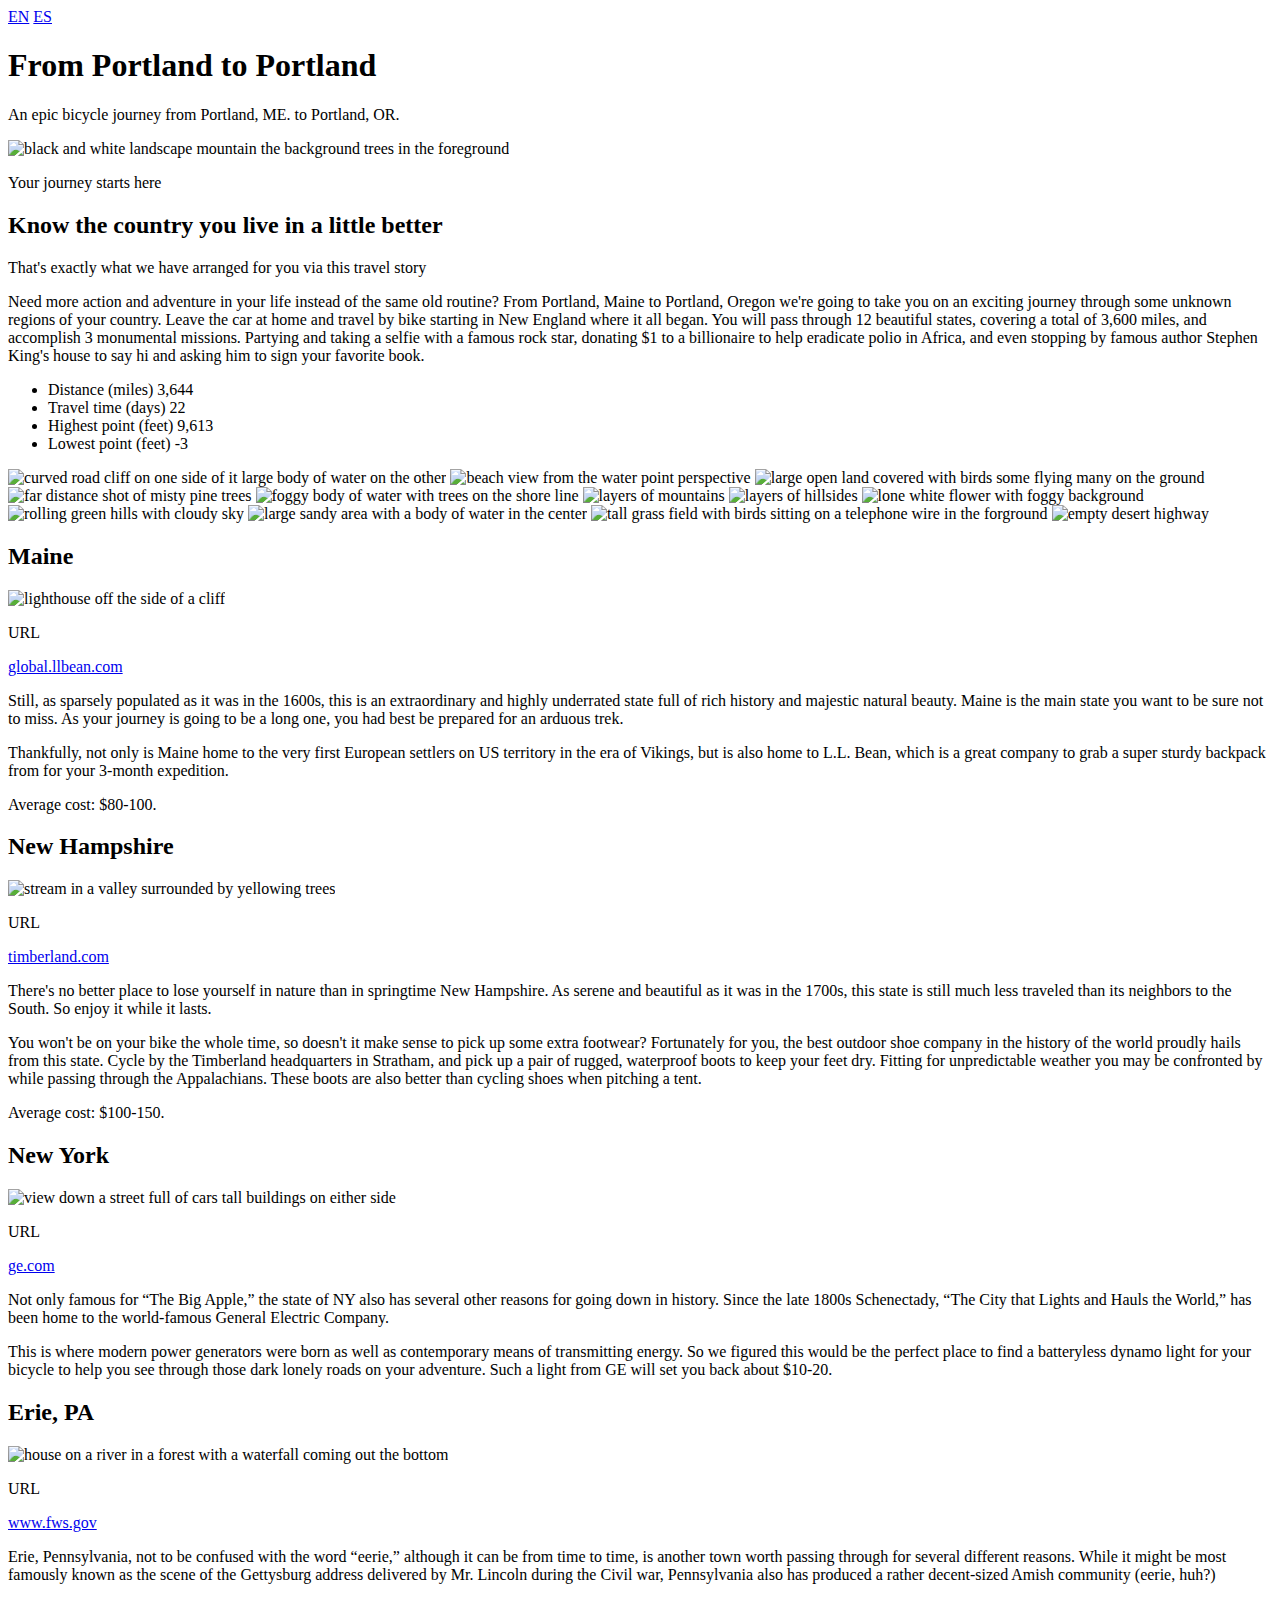
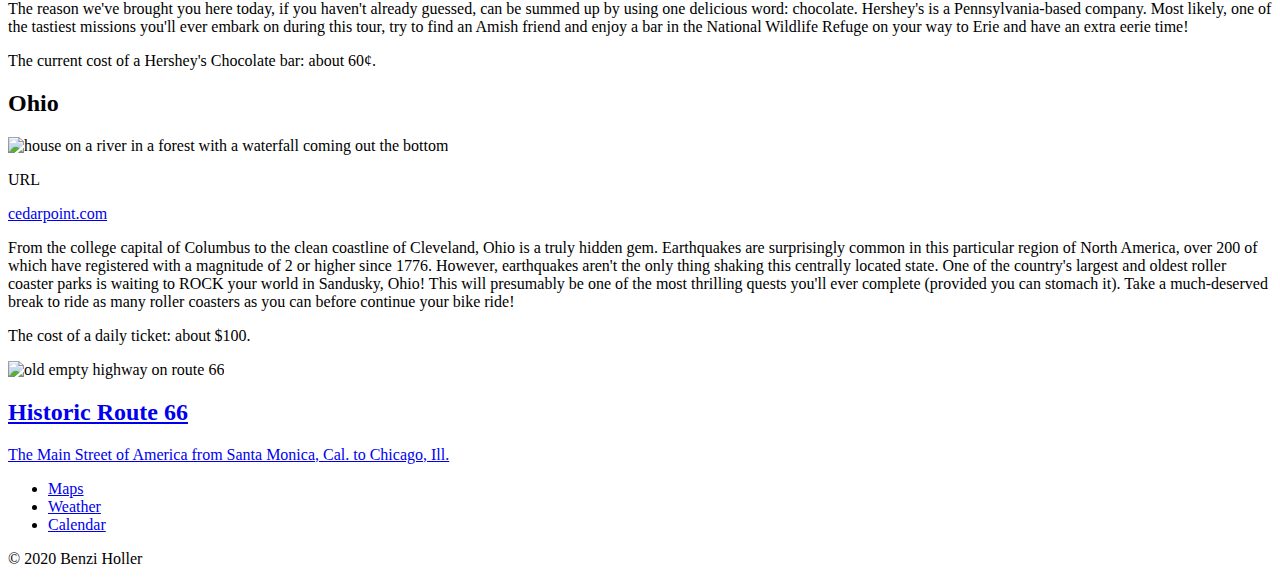
==== index.html @ 534a3e3b "updates cover area for all sizes" ====
<!DOCTYPE html>
<html lang="en">
  <head>
    <meta charset="UTF-8" />
    <meta name="viewport" content="width=device-width, initial-scale=1.0" />
    <title>From Portland to Portland</title>
    <link rel="stylesheet" href="./pages/index.css" />
  </head>
  <body class="page">
    <header class="header">
      <div class="header__logo"></div>
      <div>
        <a class="links header__language" href="#">EN</a>
        <a class="links header__language header__language_es" href="#">ES</a>
      </div>
    </header>

    <main>
      <section class="portland">
        <h1 class="portland__title">
          From Portland to Portland
        </h1>
        <p class="portland__subtitle">
          An epic bicycle journey from Portland, ME. to Portland, OR.
        </p>

        <img
          class="portland__image"
          src="./images/hatham.png"
          alt="black and white landscape mountain the background trees in the foreground"
        />

        <p class="portland__caption">
          Your journey starts here
        </p>
      </section>
      <section class="stats">
        <h2 class="stats__title">
          Know the country you live in a little better
        </h2>
        <p class="stats__subtitle">
          That's exactly what we have arranged for you via this travel story
        </p>
        <p class="stats__text">
          Need more action and adventure in your life instead of the same old
          routine? From Portland, Maine to Portland, Oregon we're going to take
          you on an exciting journey through some unknown regions of your
          country. Leave the car at home and travel by bike starting in New
          England where it all began. You will pass through 12 beautiful states,
          covering a total of 3,600 miles, and accomplish 3 monumental missions.
          Partying and taking a selfie with a famous rock star, donating $1 to a
          billionaire to help eradicate polio in Africa, and even stopping by
          famous author Stephen King's house to say hi and asking him to sign
          your favorite book.
        </p>
        <ul class="list">
          <li >
            <span class="list__title">Distance (miles)</span> 3,644
          </li>
          <li >
            <span class="list__title">Travel time (days)</span> 22
          </li>
          <li >
            <span class="list__title">Highest point (feet)</span>
            9,613
          </li>
          <li >
            <span class="list__title">Lowest point (feet)</span> -3
          </li>
        </ul>
      </section>
      <section class="grid">
          <img
            class="grid__image"
            alt="curved road cliff on one side of it large body of water on the other"
            src="./images/countrygrid01.png"
          />
          <img
            class="grid__image"
            alt="beach view from the water point perspective"
            src="./images/countrygrid02.png"
          />
          <img
            class="grid__image"
            alt="large open land covered with birds some flying many on the ground"
            src="./images/countrygrid03.png"
          />
          <img
            class="grid__image"
            alt="far distance shot of misty pine trees"
            src="./images/countrygrid04.png"
          />
          <img
            class="grid__image"
            alt="foggy body of water with trees on the shore line"
            src="./images/countrygrid05.png"
          />
          <img
            class="grid__image"
            alt="layers of mountains"
            src="./images/countrygrid06.png"
          />
          <img
            class="grid__image"
            alt="layers of hillsides"
            src="./images/countrygrid07.png"
          />
          <img
            class="grid__image"
            alt="lone white flower with foggy background"
            src="./images/countrygrid08.png"
          />
          <img
            class="grid__image"
            alt="rolling green hills with cloudy sky"
            src="./images/countrygrid09.png"
          />
          <img
            class="grid__image"
            alt="large sandy area with a body of water in the center"
            src="./images/countrygrid10.png"
          />
          <img
            class="grid__image"
            alt="tall grass field with birds sitting on a telephone wire in the forground"
            src="./images/countrygrid11.png"
          />
          <img
            class="grid__image"
            alt="empty desert highway"
            src="./images/countrygrid12.png"
          />
       
      </section>
      <section class="cards">
        <div class="cards__card">
       
            <h2 class="cards__title">Maine</h2>
            <img
              class="cards__image"
              alt="lighthouse off the side of a cliff"
              src="./images/maine.png"
            />

            
          
        </div>
        <div class="cards__card">
          <p class="cards__url">URL</p>
          <a class="cards__link links" href="global.llbean.com"
            >global.llbean.com</a
          >
          <p class="cards__text">
            Still, as sparsely populated as it was in the 1600s, this is an
            extraordinary and highly underrated state full of rich history and
            majestic natural beauty. Maine is the main state you want to be
            sure not to miss. As your journey is going to be a long one, you
            had best be prepared for an arduous trek.
          </p>
          <p class="cards__text">
            Thankfully, not only is Maine home to the very first European
            settlers on US territory in the era of Vikings, but is also home
            to L.L. Bean, which is a great company to grab a super sturdy
            backpack from for your 3-month expedition.
          </p>
          <p class="cards__text">
            Average cost: $80-100.
          </p>
        </div>
        <div class="cards__card">
          
            <h2 class="cards__title">New Hampshire</h2>
            <img
              class="cards__image"
              alt="stream in a valley surrounded by yellowing trees"
              src="./images/newhampshire.png"
            />
        
            
          
        </div>
        <div class="cards__card">
          <p class="cards__url">URL</p>
            <a class="cards__link links" href="timberland.com">timberland.com</a>
            <p class="cards__text">
              There's no better place to lose yourself in nature than in
              springtime New Hampshire. As serene and beautiful as it was in the
              1700s, this state is still much less traveled than its neighbors
              to the South. So enjoy it while it lasts.
            </p>
            <p class="cards__text">
              You won't be on your bike the whole time, so doesn't it make sense
              to pick up some extra footwear? Fortunately for you, the best
              outdoor shoe company in the history of the world proudly hails
              from this state. Cycle by the Timberland headquarters in Stratham,
              and pick up a pair of rugged, waterproof boots to keep your feet
              dry. Fitting for unpredictable weather you may be confronted by
              while passing through the Appalachians. These boots are also
              better than cycling shoes when pitching a tent.
            </p>
            <p class="cards__text">
              Average cost: $100-150.
            </p>
        </div>
        <div class="cards__card">
         
            <h2 class="cards__title">New York</h2>
            <img
              class="cards__image"
              alt="view down a street full of cars tall buildings on either side"
              src="./images/newyork.png"
            />
        
          </div>
        </div>
        <div class="cards__card">
          <p class="cards__url">URL</p>
            <a class="cards__link links" href="ge.com">ge.com</a>
            <p class="cards__text">
              Not only famous for “The Big Apple,” the state of NY also has
              several other reasons for going down in history. Since the late
              1800s Schenectady, “The City that Lights and Hauls the World,” has
              been home to the world-famous General Electric Company.
            </p>
            <p class="cards__text">
              This is where modern power generators were born as well as
              contemporary means of transmitting energy. So we figured this
              would be the perfect place to find a batteryless dynamo light for
              your bicycle to help you see through those dark lonely roads on
              your adventure. Such a light from GE will set you back about
              $10-20.
            </p>
        </div>
        <div class="cards__card">
        
            <h2 class="cards__title">Erie, PA</h2>
            <img
              class="cards__image"
              alt="house on a river in a forest with a waterfall coming out the bottom"
              src="./images/erie.png"
            />
        
            
          
        </div>
        <div class="cards__card">
          <p class="cards__url">URL</p>
            <a class="cards__link links" href="www.fws.gov">www.fws.gov</a>
            <p class="cards__text">
              Erie, Pennsylvania, not to be confused with the word “eerie,”
              although it can be from time to time, is another town worth
              passing through for several different reasons. While it might be
              most famously known as the scene of the Gettysburg address
              delivered by Mr. Lincoln during the Civil war, Pennsylvania also
              has produced a rather decent-sized Amish community (eerie, huh?)
            </p>
            <p class="cards__text">
              The reason we've brought you here today, if you haven't already
              guessed, can be summed up by using one delicious word: chocolate.
              Hershey's is a Pennsylvania-based company. Most likely, one of the
              tastiest missions you'll ever embark on during this tour, try to
              find an Amish friend and enjoy a bar in the National Wildlife
              Refuge on your way to Erie and have an extra eerie time!
            </p>

            <p class="cards__text">
              The current cost of a Hershey's Chocolate bar: about 60¢.
            </p>
        </div>
        <div class="cards__card">
        
            <h2 class="cards__title">Ohio</h2>
            <img
              class="cards__image"
              alt="house on a river in a forest with a waterfall coming out the bottom"
              src="./images/ohio.png"
            />
      
            
          </div>
        </div>
        <div class="cards__card">
          <p class="cards__url">URL</p>
            <a class="cards__link links" href="cedarpoint.com">cedarpoint.com</a>
            <p class="cards__text">
              From the college capital of Columbus to the clean coastline of
              Cleveland, Ohio is a truly hidden gem. Earthquakes are
              surprisingly common in this particular region of North America,
              over 200 of which have registered with a magnitude of 2 or higher
              since 1776. However, earthquakes aren't the only thing shaking
              this centrally located state. One of the country's largest and
              oldest roller coaster parks is waiting to ROCK your world in
              Sandusky, Ohio! This will presumably be one of the most thrilling
              quests you'll ever complete (provided you can stomach it). Take a
              much-deserved break to ride as many roller coasters as you can
              before continue your bike ride!
            </p>
            <p class="cards__text">
              The cost of a daily ticket: about $100.
            </p>
        </div>
      </section>

      <section class="cover">
        <img
          class="cover__image"
          alt="old empty highway on route 66"
          src="./images/route66.png"
        />
        <a
          class="links"
          href="Https://www.nps.gov/nr/travel/route66/maps66.html"
        >
          <div class="cover__text-area">
            <h2 class="cover__title">
              Historic Route 66
            </h2>
            <p class="cover__subtitle">
              The Main Street of America from Santa Monica, Cal. to Chicago,
              Ill.
            </p>
          </div>
        </a>
      </section>
    </main>

    <footer class="footer">
      <ul class="footer__nav">
        <li>
          <a class="links footer__menu-item" href="Https://yandex.com/maps">Maps</a>
        </li>
        <li>
          <a class="links footer__menu-item" href="Https://yandex.com/weather/moscow"
            >Weather</a
          >
        </li>
        <li>
          <a class="links footer__menu-item" href="Https://www.any.do">Calendar</a>
        </li>
      </ul>

      <p class="content__author">&#169; 2020 Benzi Holler</p>
    </footer>
  </body>
</html>
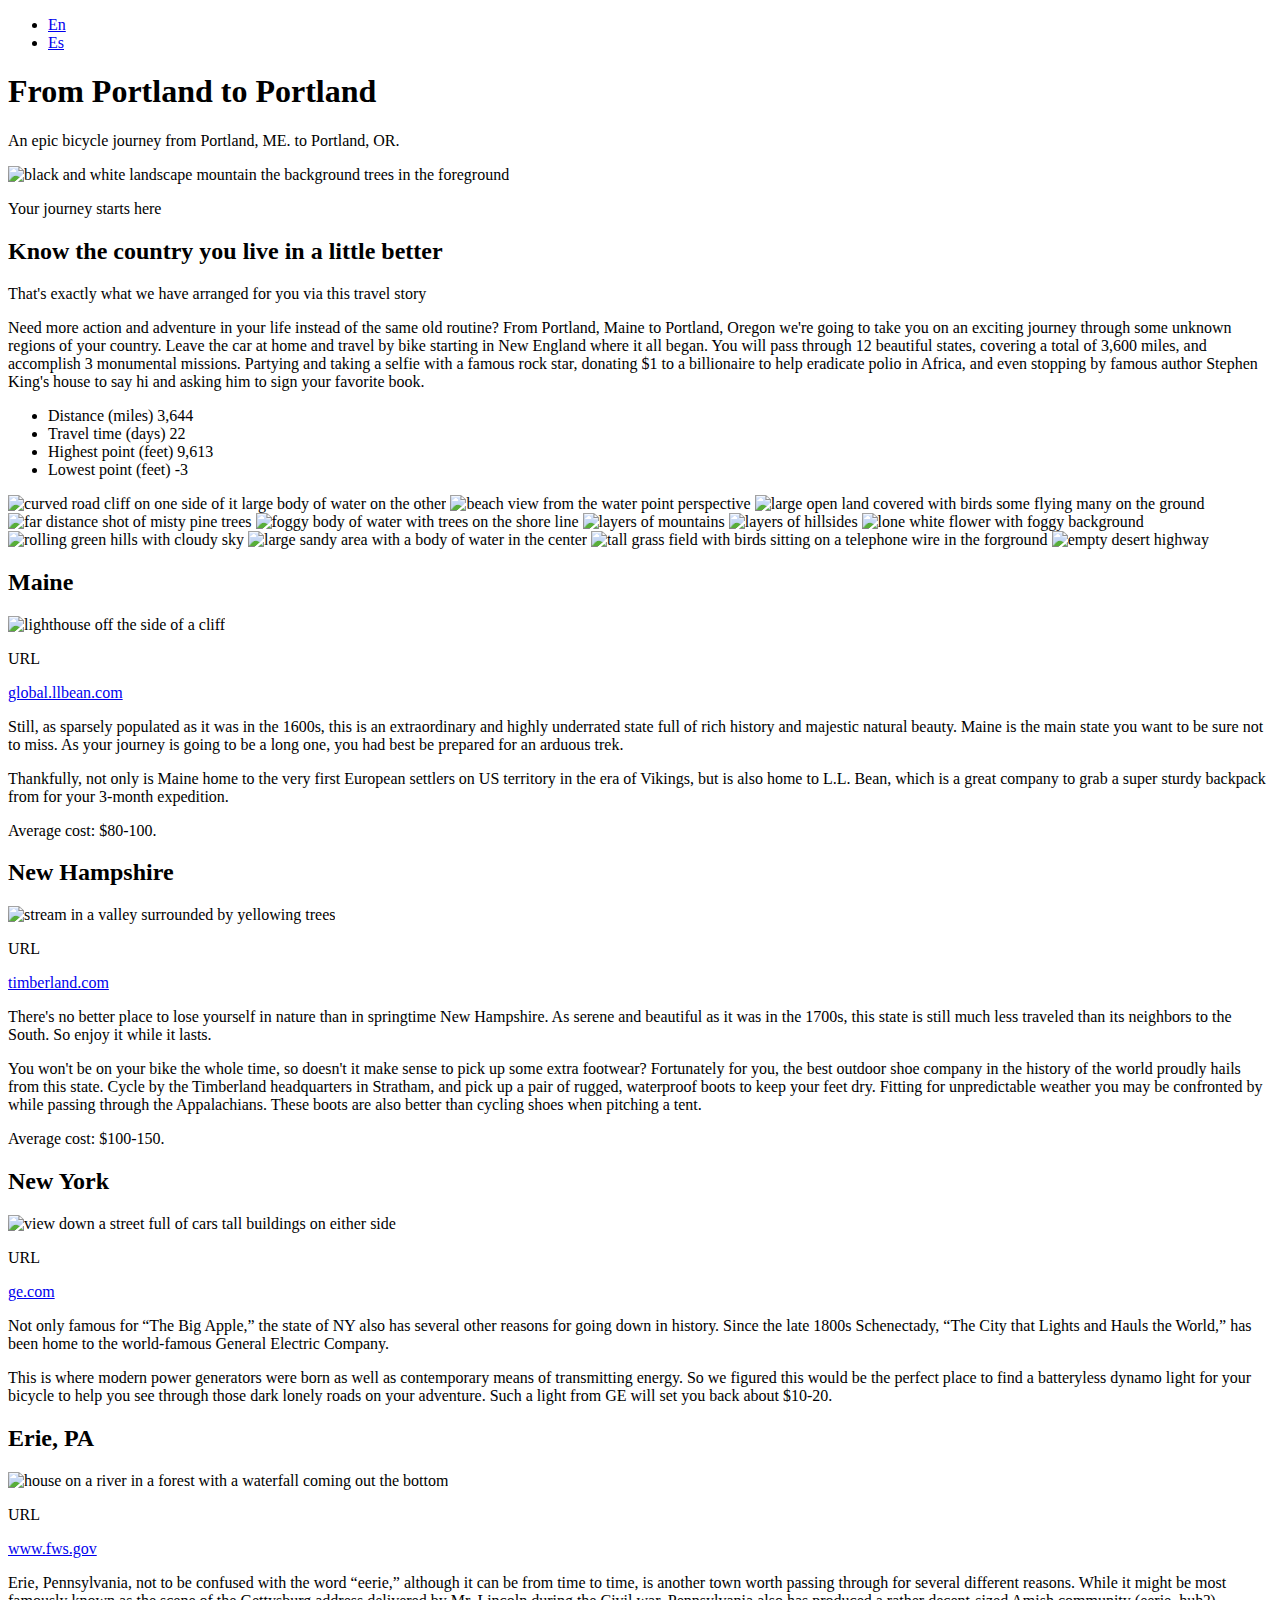
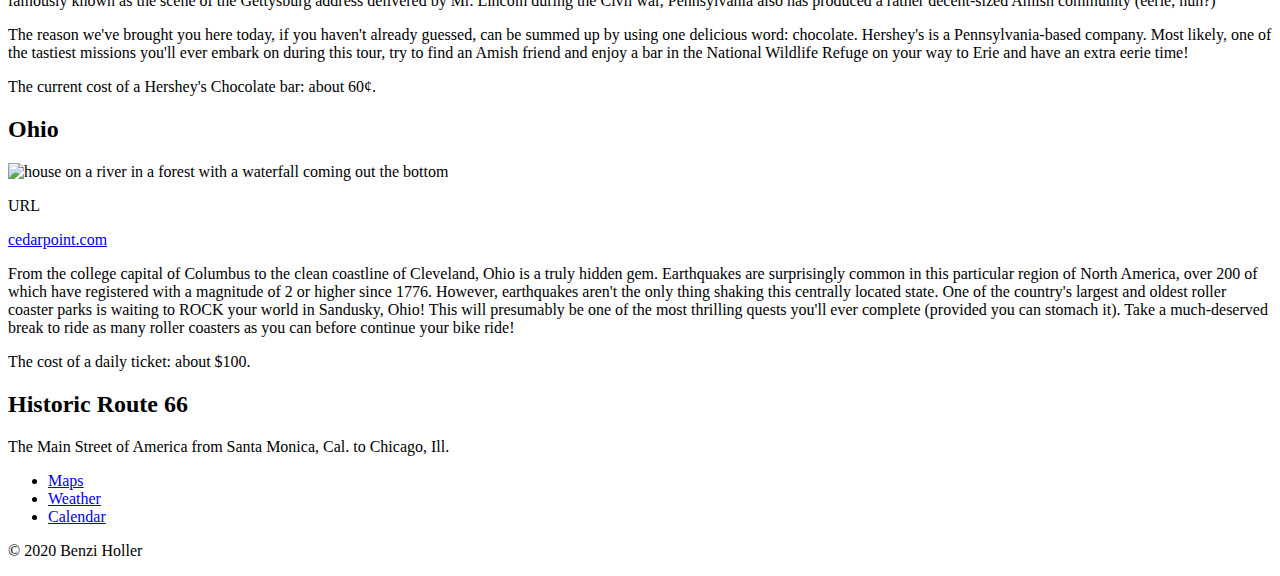
==== commit abe48edd: "review notes updated" ====
--- a/index.html
+++ b/index.html
@@ -9,10 +9,10 @@
   <body class="page">
     <header class="header">
       <div class="header__logo"></div>
-      <div>
-        <a class="links header__language" href="#">EN</a>
-        <a class="links header__language header__language_es" href="#">ES</a>
-      </div>
+      <ul class="header__languages"> 
+        <li class="header__language_selected  header__language"><a class="links" href="#">En</a></li>
+        <li><a class="links header__language" href="#">Es</a></li>
+      </ul>
     </header>
 
     <main>
@@ -53,19 +53,19 @@
           famous author Stephen King's house to say hi and asking him to sign
           your favorite book.
         </p>
-        <ul class="list">
+        <ul class="stats__list">
           <li >
-            <span class="list__title">Distance (miles)</span> 3,644
+            <span class="stats__metric">Distance (miles)</span> 3,644
           </li>
           <li >
-            <span class="list__title">Travel time (days)</span> 22
+            <span class="stats__metric">Travel time (days)</span> 22
           </li>
           <li >
-            <span class="list__title">Highest point (feet)</span>
+            <span class="stats__metric">Highest point (feet)</span>
             9,613
           </li>
           <li >
-            <span class="list__title">Lowest point (feet)</span> -3
+            <span class="stats__metric">Lowest point (feet)</span> -3
           </li>
         </ul>
       </section>
@@ -133,7 +133,7 @@
        
       </section>
       <section class="cards">
-        <div class="cards__card">
+        <article class="cards__visual-card">
        
             <h2 class="cards__title">Maine</h2>
             <img
@@ -144,10 +144,10 @@
 
             
           
-        </div>
-        <div class="cards__card">
-          <p class="cards__url">URL</p>
-          <a class="cards__link links" href="global.llbean.com"
+        </article>
+        <article class="cards__information-card">
+          <p class="cards__url">URL</p>
+          <a class="cards__link links" href="global.llbean.com" target = "_blank"
             >global.llbean.com</a
           >
           <p class="cards__text">
@@ -166,8 +166,8 @@
           <p class="cards__text">
             Average cost: $80-100.
           </p>
-        </div>
-        <div class="cards__card">
+        </article>
+        <article class="cards__visual-card">
           
             <h2 class="cards__title">New Hampshire</h2>
             <img
@@ -178,10 +178,10 @@
         
             
           
-        </div>
-        <div class="cards__card">
-          <p class="cards__url">URL</p>
-            <a class="cards__link links" href="timberland.com">timberland.com</a>
+        </article>
+        <article class="cards__information-card">
+          <p class="cards__url">URL</p>
+            <a class="cards__link links" href="timberland.com" target = "_blank">timberland.com</a>
             <p class="cards__text">
               There's no better place to lose yourself in nature than in
               springtime New Hampshire. As serene and beautiful as it was in the
@@ -201,8 +201,8 @@
             <p class="cards__text">
               Average cost: $100-150.
             </p>
-        </div>
-        <div class="cards__card">
+        </article>
+        <article class="cards__visual-card">
          
             <h2 class="cards__title">New York</h2>
             <img
@@ -211,11 +211,11 @@
               src="./images/newyork.png"
             />
         
-          </div>
-        </div>
-        <div class="cards__card">
-          <p class="cards__url">URL</p>
-            <a class="cards__link links" href="ge.com">ge.com</a>
+          
+        </article>
+        <article class="cards__information-card">
+          <p class="cards__url">URL</p>
+            <a class="cards__link links" href="ge.com" target = "_blank">ge.com</a>
             <p class="cards__text">
               Not only famous for “The Big Apple,” the state of NY also has
               several other reasons for going down in history. Since the late
@@ -230,8 +230,8 @@
               your adventure. Such a light from GE will set you back about
               $10-20.
             </p>
-        </div>
-        <div class="cards__card">
+        </article>
+        <article class="cards__visual-card">
         
             <h2 class="cards__title">Erie, PA</h2>
             <img
@@ -242,10 +242,10 @@
         
             
           
-        </div>
-        <div class="cards__card">
-          <p class="cards__url">URL</p>
-            <a class="cards__link links" href="www.fws.gov">www.fws.gov</a>
+        </article>
+        <article class="cards__information-card">
+          <p class="cards__url">URL</p>
+            <a class="cards__link links" href="www.fws.gov" target = "_blank">www.fws.gov</a>
             <p class="cards__text">
               Erie, Pennsylvania, not to be confused with the word “eerie,”
               although it can be from time to time, is another town worth
@@ -266,8 +266,8 @@
             <p class="cards__text">
               The current cost of a Hershey's Chocolate bar: about 60¢.
             </p>
-        </div>
-        <div class="cards__card">
+        </article>
+        <article class="cards__visual-card">
         
             <h2 class="cards__title">Ohio</h2>
             <img
@@ -277,11 +277,11 @@
             />
       
             
-          </div>
-        </div>
-        <div class="cards__card">
-          <p class="cards__url">URL</p>
-            <a class="cards__link links" href="cedarpoint.com">cedarpoint.com</a>
+          
+        </article>
+        <article class="cards__information-card">
+          <p class="cards__url">URL</p>
+            <a class="cards__link links" href="cedarpoint.com" target = "_blank">cedarpoint.com</a>
             <p class="cards__text">
               From the college capital of Columbus to the clean coastline of
               Cleveland, Ohio is a truly hidden gem. Earthquakes are
@@ -298,20 +298,11 @@
             <p class="cards__text">
               The cost of a daily ticket: about $100.
             </p>
-        </div>
+        </article>
       </section>
 
       <section class="cover">
-        <img
-          class="cover__image"
-          alt="old empty highway on route 66"
-          src="./images/route66.png"
-        />
-        <a
-          class="links"
-          href="Https://www.nps.gov/nr/travel/route66/maps66.html"
-        >
-          <div class="cover__text-area">
+          <div>
             <h2 class="cover__title">
               Historic Route 66
             </h2>
@@ -323,23 +314,25 @@
         </a>
       </section>
     </main>
-
+  
     <footer class="footer">
+      <nav>
       <ul class="footer__nav">
-        <li>
+        <li class="footer__list">
           <a class="links footer__menu-item" href="Https://yandex.com/maps">Maps</a>
         </li>
-        <li>
+        <li class="footer__list">
           <a class="links footer__menu-item" href="Https://yandex.com/weather/moscow"
             >Weather</a
           >
         </li>
-        <li>
+        <li class="footer__list">
           <a class="links footer__menu-item" href="Https://www.any.do">Calendar</a>
         </li>
       </ul>
-
-      <p class="content__author">&#169; 2020 Benzi Holler</p>
+      </nav>
+
+      <p class="footer__author">&#169; 2020 Benzi Holler</p>
     </footer>
   </body>
 </html>
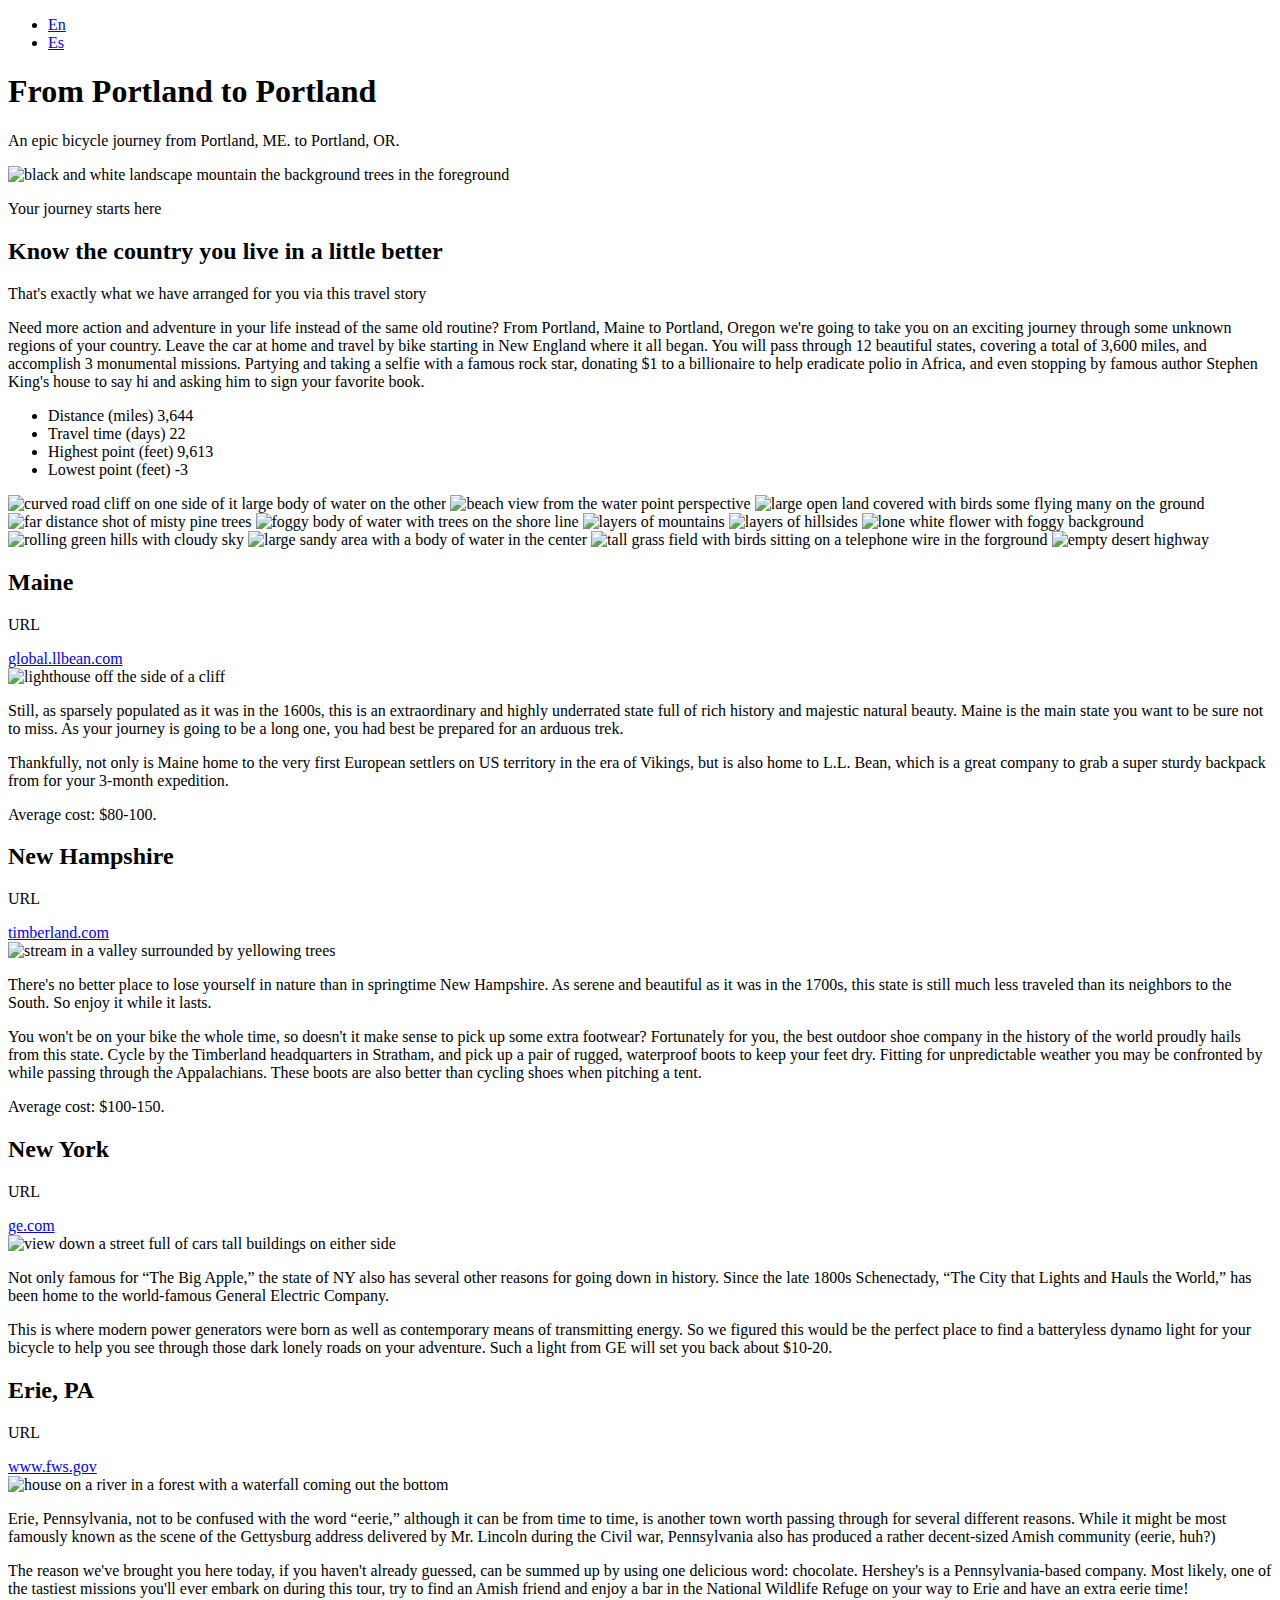
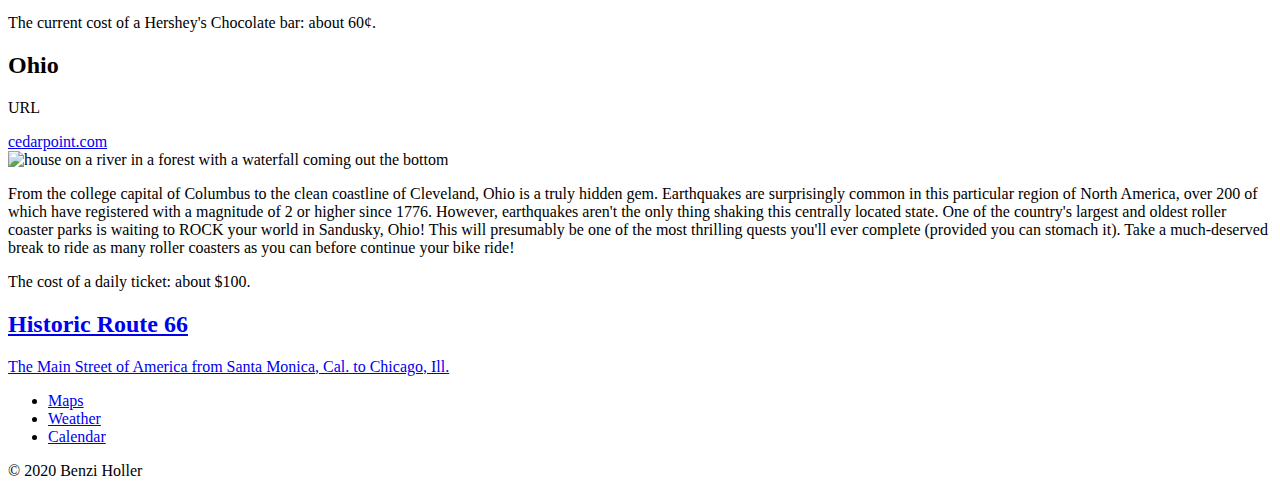
==== commit ecca057f: "removed unneccisary wrappers, added text wrapper class, removed unnecissary margins" ====
--- a/index.html
+++ b/index.html
@@ -9,17 +9,19 @@
   <body class="page">
     <header class="header">
       <div class="header__logo"></div>
-      <ul class="header__languages"> 
-        <li class="header__language_selected  header__language"><a class="links" href="#">En</a></li>
+      <ul class="header__languages">
+        <li>
+          <a class="header__language_selected header__language links" href="#"
+            >En</a
+          >
+        </li>
         <li><a class="links header__language" href="#">Es</a></li>
       </ul>
     </header>
 
     <main>
       <section class="portland">
-        <h1 class="portland__title">
-          From Portland to Portland
-        </h1>
+        <h1 class="portland__title">From Portland to Portland</h1>
         <p class="portland__subtitle">
           An epic bicycle journey from Portland, ME. to Portland, OR.
         </p>
@@ -30,9 +32,7 @@
           alt="black and white landscape mountain the background trees in the foreground"
         />
 
-        <p class="portland__caption">
-          Your journey starts here
-        </p>
+        <p class="portland__caption">Your journey starts here</p>
       </section>
       <section class="stats">
         <h2 class="stats__title">
@@ -54,134 +54,131 @@
           your favorite book.
         </p>
         <ul class="stats__list">
-          <li >
-            <span class="stats__metric">Distance (miles)</span> 3,644
-          </li>
-          <li >
-            <span class="stats__metric">Travel time (days)</span> 22
-          </li>
-          <li >
+          <li><span class="stats__metric">Distance (miles)</span> 3,644</li>
+          <li><span class="stats__metric">Travel time (days)</span> 22</li>
+          <li>
             <span class="stats__metric">Highest point (feet)</span>
             9,613
           </li>
-          <li >
-            <span class="stats__metric">Lowest point (feet)</span> -3
-          </li>
+          <li><span class="stats__metric">Lowest point (feet)</span> -3</li>
         </ul>
       </section>
       <section class="grid">
-          <img
-            class="grid__image"
-            alt="curved road cliff on one side of it large body of water on the other"
-            src="./images/countrygrid01.png"
-          />
-          <img
-            class="grid__image"
-            alt="beach view from the water point perspective"
-            src="./images/countrygrid02.png"
-          />
-          <img
-            class="grid__image"
-            alt="large open land covered with birds some flying many on the ground"
-            src="./images/countrygrid03.png"
-          />
-          <img
-            class="grid__image"
-            alt="far distance shot of misty pine trees"
-            src="./images/countrygrid04.png"
-          />
-          <img
-            class="grid__image"
-            alt="foggy body of water with trees on the shore line"
-            src="./images/countrygrid05.png"
-          />
-          <img
-            class="grid__image"
-            alt="layers of mountains"
-            src="./images/countrygrid06.png"
-          />
-          <img
-            class="grid__image"
-            alt="layers of hillsides"
-            src="./images/countrygrid07.png"
-          />
-          <img
-            class="grid__image"
-            alt="lone white flower with foggy background"
-            src="./images/countrygrid08.png"
-          />
-          <img
-            class="grid__image"
-            alt="rolling green hills with cloudy sky"
-            src="./images/countrygrid09.png"
-          />
-          <img
-            class="grid__image"
-            alt="large sandy area with a body of water in the center"
-            src="./images/countrygrid10.png"
-          />
-          <img
-            class="grid__image"
-            alt="tall grass field with birds sitting on a telephone wire in the forground"
-            src="./images/countrygrid11.png"
-          />
-          <img
-            class="grid__image"
-            alt="empty desert highway"
-            src="./images/countrygrid12.png"
-          />
-       
+        <img
+          class="grid__image"
+          alt="curved road cliff on one side of it large body of water on the other"
+          src="./images/countrygrid01.png"
+        />
+        <img
+          class="grid__image"
+          alt="beach view from the water point perspective"
+          src="./images/countrygrid02.png"
+        />
+        <img
+          class="grid__image"
+          alt="large open land covered with birds some flying many on the ground"
+          src="./images/countrygrid03.png"
+        />
+        <img
+          class="grid__image"
+          alt="far distance shot of misty pine trees"
+          src="./images/countrygrid04.png"
+        />
+        <img
+          class="grid__image"
+          alt="foggy body of water with trees on the shore line"
+          src="./images/countrygrid05.png"
+        />
+        <img
+          class="grid__image"
+          alt="layers of mountains"
+          src="./images/countrygrid06.png"
+        />
+        <img
+          class="grid__image"
+          alt="layers of hillsides"
+          src="./images/countrygrid07.png"
+        />
+        <img
+          class="grid__image"
+          alt="lone white flower with foggy background"
+          src="./images/countrygrid08.png"
+        />
+        <img
+          class="grid__image"
+          alt="rolling green hills with cloudy sky"
+          src="./images/countrygrid09.png"
+        />
+        <img
+          class="grid__image"
+          alt="large sandy area with a body of water in the center"
+          src="./images/countrygrid10.png"
+        />
+        <img
+          class="grid__image"
+          alt="tall grass field with birds sitting on a telephone wire in the forground"
+          src="./images/countrygrid11.png"
+        />
+        <img
+          class="grid__image"
+          alt="empty desert highway"
+          src="./images/countrygrid12.png"
+        />
       </section>
       <section class="cards">
-        <article class="cards__visual-card">
-       
-            <h2 class="cards__title">Maine</h2>
-            <img
-              class="cards__image"
-              alt="lighthouse off the side of a cliff"
-              src="./images/maine.png"
-            />
-
-            
-          
-        </article>
-        <article class="cards__information-card">
-          <p class="cards__url">URL</p>
-          <a class="cards__link links" href="global.llbean.com" target = "_blank"
-            >global.llbean.com</a
-          >
-          <p class="cards__text">
-            Still, as sparsely populated as it was in the 1600s, this is an
-            extraordinary and highly underrated state full of rich history and
-            majestic natural beauty. Maine is the main state you want to be
-            sure not to miss. As your journey is going to be a long one, you
-            had best be prepared for an arduous trek.
-          </p>
-          <p class="cards__text">
-            Thankfully, not only is Maine home to the very first European
-            settlers on US territory in the era of Vikings, but is also home
-            to L.L. Bean, which is a great company to grab a super sturdy
-            backpack from for your 3-month expedition.
-          </p>
-          <p class="cards__text">
-            Average cost: $80-100.
-          </p>
-        </article>
-        <article class="cards__visual-card">
-          
-            <h2 class="cards__title">New Hampshire</h2>
-            <img
-              class="cards__image"
-              alt="stream in a valley surrounded by yellowing trees"
-              src="./images/newhampshire.png"
-            />
-        
-            
-          
-        </article>
-        <article class="cards__information-card">
-          <p class="cards__url">URL</p>
-            <a class="cards__link links" href="timberland.com" target = "_blank">timberland.com</a>
+        <article class="cards__article">
+          <h2 class="cards__title">Maine</h2>
+
+          <div class="cards__link-wrapper">
+            <p class="cards__url">URL</p>
+            <a
+              class="cards__link links"
+              href="global.llbean.com"
+              target="_blank"
+              >global.llbean.com
+            </a>
+          </div>
+
+          <img
+            class="cards__image"
+            alt="lighthouse off the side of a cliff"
+            src="./images/maine.png"
+          />
+
+          <div class="cards__text-wrapper">
+            <p class="cards__text">
+              Still, as sparsely populated as it was in the 1600s, this is an
+              extraordinary and highly underrated state full of rich history and
+              majestic natural beauty. Maine is the main state you want to be
+              sure not to miss. As your journey is going to be a long one, you
+              had best be prepared for an arduous trek.
+            </p>
+            <p class="cards__text">
+              Thankfully, not only is Maine home to the very first European
+              settlers on US territory in the era of Vikings, but is also home
+              to L.L. Bean, which is a great company to grab a super sturdy
+              backpack from for your 3-month expedition.
+            </p>
+            <p class="cards__text">Average cost: $80-100.</p>
+          </div>
+        </article>
+        <article class="cards__article">
+          <h2 class="cards__title">New Hampshire</h2>
+
+          <div class="cards__link-wrapper">
+            <p class="cards__url">URL</p>
+            <a class="cards__link links" href="timberland.com" target="_blank"
+              >timberland.com
+            </a>
+          </div>
+
+          <img
+            class="cards__image"
+            alt="stream in a valley surrounded by yellowing trees"
+            src="./images/newhampshire.png"
+          />
+
+          <div class="cards__text-wrapper">
             <p class="cards__text">
               There's no better place to lose yourself in nature than in
               springtime New Hampshire. As serene and beautiful as it was in the
@@ -198,24 +195,26 @@
               while passing through the Appalachians. These boots are also
               better than cycling shoes when pitching a tent.
             </p>
-            <p class="cards__text">
-              Average cost: $100-150.
-            </p>
-        </article>
-        <article class="cards__visual-card">
-         
-            <h2 class="cards__title">New York</h2>
-            <img
-              class="cards__image"
-              alt="view down a street full of cars tall buildings on either side"
-              src="./images/newyork.png"
-            />
-        
-          
-        </article>
-        <article class="cards__information-card">
-          <p class="cards__url">URL</p>
-            <a class="cards__link links" href="ge.com" target = "_blank">ge.com</a>
+            <p class="cards__text">Average cost: $100-150.</p>
+          </div>
+        </article>
+        <article class="cards__article">
+          <h2 class="cards__title">New York</h2>
+
+          <div class="cards__link-wrapper">
+            <p class="cards__url">URL</p>
+            <a class="cards__link links" href="ge.com" target="_blank"
+              >ge.com</a
+            >
+          </div>
+
+          <img
+            class="cards__image"
+            alt="view down a street full of cars tall buildings on either side"
+            src="./images/newyork.png"
+          />
+
+          <div class="cards__text-wrapper">
             <p class="cards__text">
               Not only famous for “The Big Apple,” the state of NY also has
               several other reasons for going down in history. Since the late
@@ -230,22 +229,25 @@
               your adventure. Such a light from GE will set you back about
               $10-20.
             </p>
-        </article>
-        <article class="cards__visual-card">
-        
-            <h2 class="cards__title">Erie, PA</h2>
-            <img
-              class="cards__image"
-              alt="house on a river in a forest with a waterfall coming out the bottom"
-              src="./images/erie.png"
-            />
-        
-            
-          
-        </article>
-        <article class="cards__information-card">
-          <p class="cards__url">URL</p>
-            <a class="cards__link links" href="www.fws.gov" target = "_blank">www.fws.gov</a>
+          </div>
+        </article>
+        <article class="cards__article">
+          <h2 class="cards__title">Erie, PA</h2>
+
+          <div class="cards__link-wrapper">
+            <p class="cards__url">URL</p>
+            <a class="cards__link links" href="www.fws.gov" target="_blank"
+              >www.fws.gov</a
+            >
+          </div>
+
+          <img
+            class="cards__image"
+            alt="house on a river in a forest with a waterfall coming out the bottom"
+            src="./images/erie.png"
+          />
+
+          <div class="cards__text-wrapper">
             <p class="cards__text">
               Erie, Pennsylvania, not to be confused with the word “eerie,”
               although it can be from time to time, is another town worth
@@ -266,22 +268,25 @@
             <p class="cards__text">
               The current cost of a Hershey's Chocolate bar: about 60¢.
             </p>
-        </article>
-        <article class="cards__visual-card">
-        
-            <h2 class="cards__title">Ohio</h2>
-            <img
-              class="cards__image"
-              alt="house on a river in a forest with a waterfall coming out the bottom"
-              src="./images/ohio.png"
-            />
-      
-            
-          
-        </article>
-        <article class="cards__information-card">
-          <p class="cards__url">URL</p>
-            <a class="cards__link links" href="cedarpoint.com" target = "_blank">cedarpoint.com</a>
+          </div>
+        </article>
+        <article class="cards__article">
+          <h2 class="cards__title">Ohio</h2>
+
+          <div class="cards__link-wrapper">
+            <p class="cards__url">URL</p>
+            <a class="cards__link links" href="cedarpoint.com" target="_blank"
+              >cedarpoint.com</a
+            >
+          </div>
+
+          <img
+            class="cards__image"
+            alt="house on a river in a forest with a waterfall coming out the bottom"
+            src="./images/ohio.png"
+          />
+
+          <div class="cards__text-wrapper">
             <p class="cards__text">
               From the college capital of Columbus to the clean coastline of
               Cleveland, Ohio is a truly hidden gem. Earthquakes are
@@ -295,17 +300,17 @@
               much-deserved break to ride as many roller coasters as you can
               before continue your bike ride!
             </p>
-            <p class="cards__text">
-              The cost of a daily ticket: about $100.
-            </p>
-        </article>
-      </section>
-
+            <p class="cards__text">The cost of a daily ticket: about $100.</p>
+          </div>
+        </article>
+      </section>
       <section class="cover">
+        <a
+          class="link cover__link"
+          href="https://www.nps.gov/nr/travel/route66/maps66.html"
+        >
           <div>
-            <h2 class="cover__title">
-              Historic Route 66
-            </h2>
+            <h2 class="cover__title">Historic Route 66</h2>
             <p class="cover__subtitle">
               The Main Street of America from Santa Monica, Cal. to Chicago,
               Ill.
@@ -314,22 +319,28 @@
         </a>
       </section>
     </main>
-  
+
     <footer class="footer">
       <nav>
-      <ul class="footer__nav">
-        <li class="footer__list">
-          <a class="links footer__menu-item" href="Https://yandex.com/maps">Maps</a>
-        </li>
-        <li class="footer__list">
-          <a class="links footer__menu-item" href="Https://yandex.com/weather/moscow"
-            >Weather</a
-          >
-        </li>
-        <li class="footer__list">
-          <a class="links footer__menu-item" href="Https://www.any.do">Calendar</a>
-        </li>
-      </ul>
+        <ul class="footer__nav">
+          <li class="footer__list">
+            <a class="links footer__menu-item" href="Https://yandex.com/maps"
+              >Maps</a
+            >
+          </li>
+          <li class="footer__list">
+            <a
+              class="links footer__menu-item"
+              href="Https://yandex.com/weather/moscow"
+              >Weather</a
+            >
+          </li>
+          <li class="footer__list">
+            <a class="links footer__menu-item" href="Https://www.any.do"
+              >Calendar</a
+            >
+          </li>
+        </ul>
       </nav>
 
       <p class="footer__author">&#169; 2020 Benzi Holler</p>
